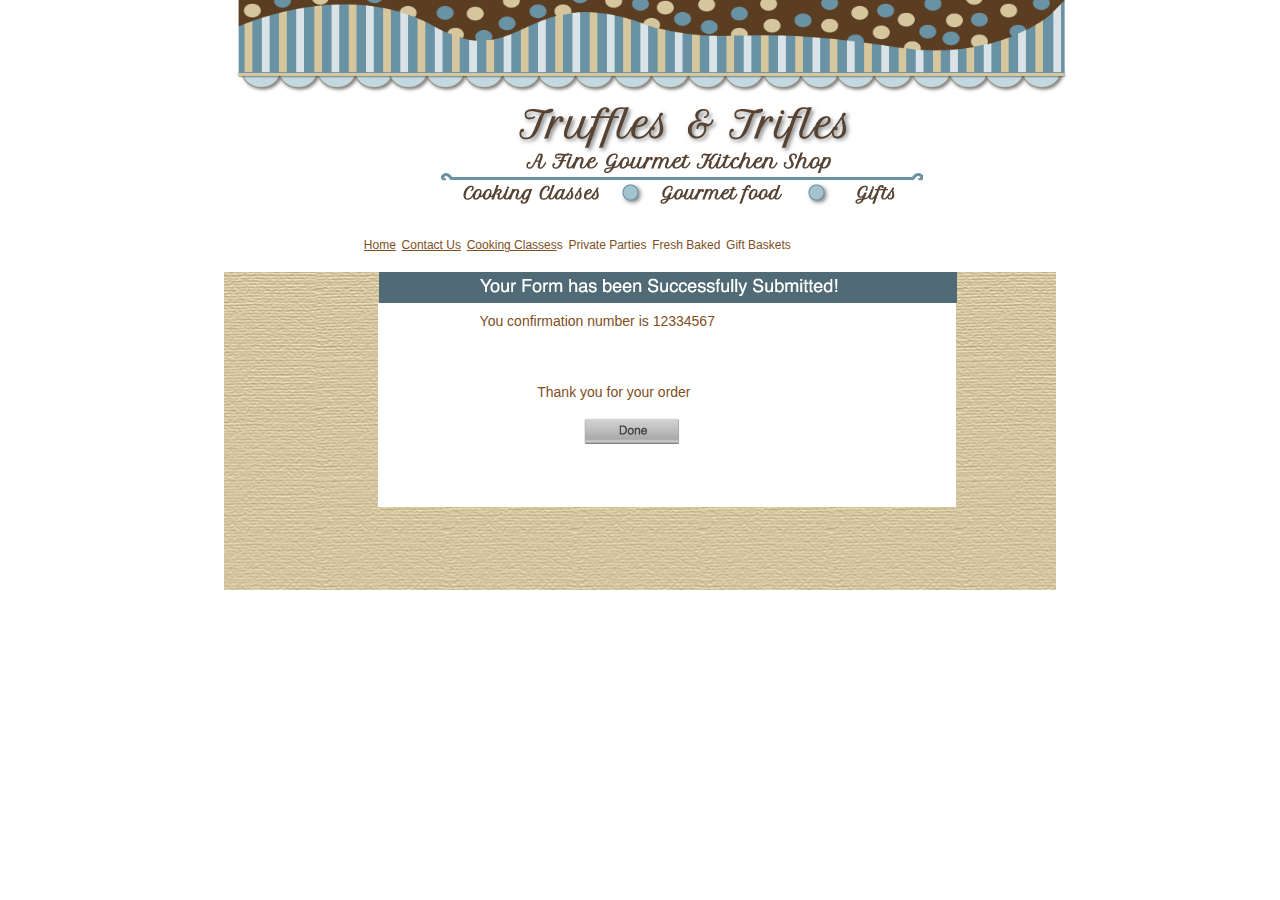
==== formpagefour.html @ ae6204e3 "upload pages" ====
<!doctype html>
<html lang="en">
<head>
<meta charset="UTF-8">
<title>Truffles and Trifles</title>
<meta content="cooking, school, orlando, gift, baskets, gourmet, classes, orlando, florida, FL, winter park, college park, gift baskets, holiday, business, culinary, corporate, team, spouse, menus, dessert, dinner" name="keywords">
<meta content="Truffles and Trifles offers gourmet cooking school classes and gift baskets for individuals, groups and corporate events in Orlando Forida." name="description">
<link href='http://fonts.googleapis.com/css?family=Petit+Formal+Script' rel='stylesheet' type='text/css'>
<link href="css/formspage4.css" rel="stylesheet" type="text/css">
</head>

<body>

<div class="container">
  <div class="header"><!--tried to put in but adds space above my top image <p>Truffles and Trifles</p>--><img src="images/newtop.png" width="960" height="94" alt="Top image">
    <!-- end .header --></div>

<div class="logo">
    <img src="images/logo.png" alt="logo">
  </div><!--end div class logo--> 

<nav><!--begin nav-->
    <ul>
     <li><a href="index.html">Home</a></li>
     <li><a href="contactus.html">Contact Us</a></li>
     <li><a href="cookingclasses.html">Cooking Classes</a>s</li>
     <li>Private Parties</li>
     <li>Fresh Baked</li>
     <li>Gift Baskets</li>
    </ul>
    </nav><!--end nav-->

<div class="content">
<div id="confirm">

<p>You confirmation number is 12334567</p>
<div id="thank">
<p>Thank you for your order</p>
</div>
<div id="done">
  <img src="images/donebutton.png" alt="Done" usemap="#Map">
  <map name="Map">
    <area shape="rect" coords="3,0,102,31" href="index.html" alt="Done">
  </map> 
  </div>
</div>



    
<!-- end .content --></div>

<!-- end .container --></div>
</body>
</html>
---- css/formspage4.css ----
@charset "UTF-8";
/*Colors  Dark logo #506B75 light brown #D5C69D darkbrown #7E4E24*/

body {
	background-color: #FFFFFF;
	margin: 0%;
	padding: 0%;
	color: #7E4E24;
	font-family: "Helvetica", Verdana, Arial, sans-serif;
	font-size: 100%;
	line-height: 1.4;
}


ul li {
	list-style: none;
	padding: 0%;
	margin: 0% 0.1875% 0% 0%;
	display: inline;
	font-family: Helvetica;
	color: #7E4E24;
	font-size: 0.75em;
	text-align:center;
}


h1, h2, h3, h4, h5, h6, p {
	margin-top: 0;
	padding-right: 0.1875%;
	padding-left: 0.1875%;
	font-family: "Helvetica";
	
}

h2 {
	font-size: 1.0em;
}

a img { 
	border: none;
	
}
img {
	max-width: 100%;
	
}


.header img {
	max-width: 100%;
	padding-right: 1.5%;
	padding-left: 1.40%;
	margin-top: 0;
	margin-bottom: 0;
}
.logo img {
	max-width: 100%;
	padding-top: 0.0625%;
	padding-left: 26.0%;
	
	
}

.header p {
	text-indent: -79.3571428571429%;
	margin: 0%;
	padding: 0%;
	
}
nav {
	
	background-color: #fff;
	padding-top: 2px;
	padding-left: 12%;
	
}

.header {
	background-color: #FFFFFF;
	margin: 0;
	padding: 0;
}

.logo {
	background-color: #FFFFFF;
	margin: 0%;
	padding: 0%;
}

a:link {
	color: #7E4E24;
	text-decoration: underline;
}
a:visited {
	color: #D5C69D;
	text-decoration: underline;
}
a:hover, a:active, a:focus { 
	text-decoration: none;
	color: #506B75;
}

.container {
	width: 65%;
	max-width: 1260px;
	min-width: 480px;
	background-color: #FFFFFF;
	margin: 0 auto;
	background-position: 0px 100px;
	-webkit-border-radius: 0.5em;
	-moz-border-radius: 0.5em;
	border-radius: 0.5em;
}
.content {
	background-image: url(../images/texturebackground.png);
	background-repeat: repeat-y;
	border-style: none;
	padding-left: 18.5%;
}
#confirm {
	background-image: url(../images/formpage4confirmation.png);
	background-repeat: no-repeat;
	padding-bottom: 20%;
}
#confirm p {
	font-size: 0.875em;
	padding-top: 6%;
	padding-left: 15%;
}
#done {
	padding-left: 30%;
}
#thank {
	padding-left: 10%;
}

.content ul, .content ol {
	padding: 0 15px 0px 40px;
}

 
@media screen and (min-width: 768px) and (max-width: 959px) {
.container{ background-color:#039;
	
}

.header img {
	max-width: 100%;
	padding-right: 1.5%;
	padding-left: 1.0%;
	margin-top: 0;
	margin-bottom: 0;
}

.logo img {
	max-width: 100%;
	padding-top: 0.0625%;
	padding-left: 15.0%;
}
.content {
	background-image: url(../images/texturebackground.png);
	background-repeat: repeat-y;
	border-style: none;
	padding-left: 10%;
	padding-right: 10%;	
}

nav {
	
	background-color: #fff;
	padding-top: 2px;
	padding-left: 3%;
	
}

	



}
	
/*Mobile landscape size to Tablet Portrait size (Devices and Browsers)*/
@media screen and (min-width: 480px) and (max-width: 767px) {

.container{
	background-color: #0C6;		
	
}


.header img {
	max-width: 100%;
	padding-right: 1.5%;
	padding-left: 0.065%;
	margin-top: 0;
	margin-bottom: 0;
}
.logo img {
	max-width: 100%;
	padding-top: 0.0625%;
	padding-left: 0.075%;
}
.content {
	background-image: url(../images/texturebackground.png);
	background-repeat: repeat-y;
	border-style: none;
	padding-left:5%;
	padding-right:5%;
	
}

nav {
	
	background-color: #fff;
	padding-top: 2px;
	padding-left: 2%;
	padding-right: 10%;
	
}
}


/*Mobile Portrait size to Mobile Landscape size (Devices and Browsers)*/
@media screen and (max-width: 479px) {
.container{
	background-color: #FC3;
}

.header img {
	max-width: 100%;
	padding-right: 1.5%;
	padding-left: 0.065%;
	margin-top: 0;
	margin-bottom: 0;
}
.logo img {
	max-width: 100%;
	padding-top: 0.0625%;
	padding-left: 0.075%;
}
.content {
	background-image: url(../images/texturebackground.png);
	background-repeat: repeat-y;
	border-style: none;
	padding-left:2%;
	padding-right:2%;
	
}

nav {
	
	background-color: #fff;
	padding-top: 2px;
	padding-left: 2%;
	padding-right: 10%;
	
}


}
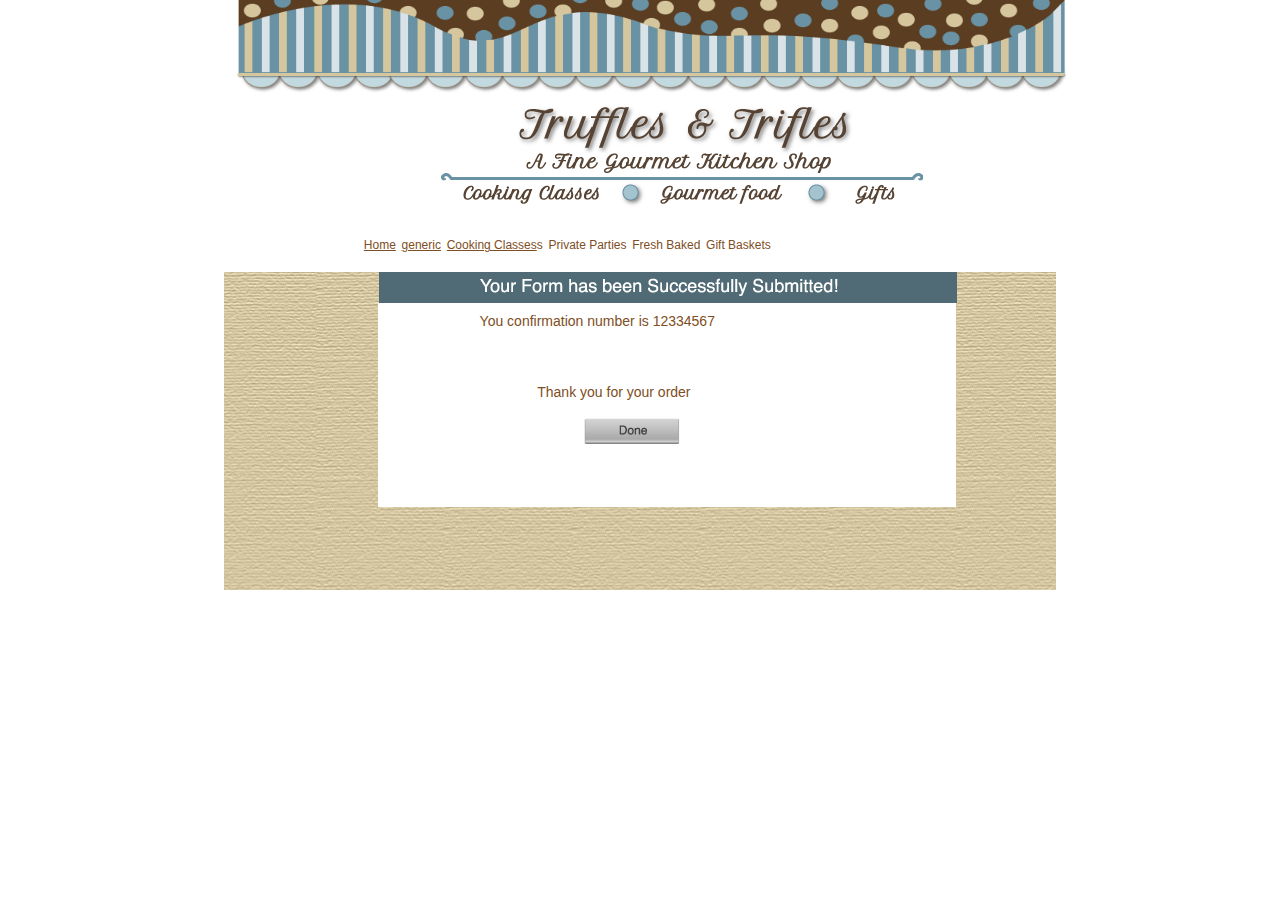
==== commit d766a6dd: "updated links" ====
--- a/formpagefour.html
+++ b/formpagefour.html
@@ -22,7 +22,7 @@
 <nav><!--begin nav-->
     <ul>
      <li><a href="index.html">Home</a></li>
-     <li><a href="contactus.html">Contact Us</a></li>
+     <li><a href="generic.html">generic</a></li>
      <li><a href="cookingclasses.html">Cooking Classes</a>s</li>
      <li>Private Parties</li>
      <li>Fresh Baked</li>
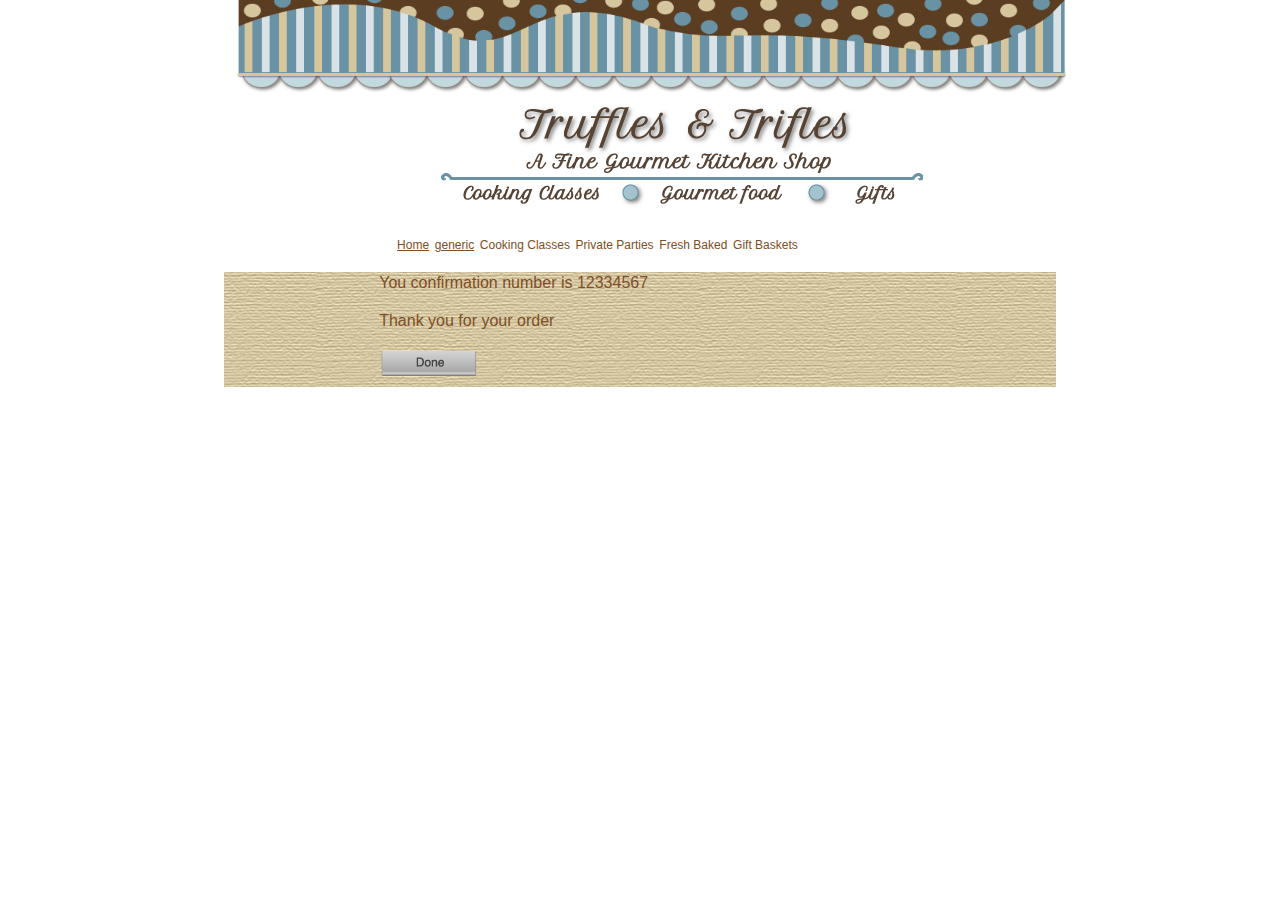
==== commit e0d56f1e: "changed css sheets" ====
--- a/formpagefour.html
+++ b/formpagefour.html
@@ -6,7 +6,7 @@
 <meta content="cooking, school, orlando, gift, baskets, gourmet, classes, orlando, florida, FL, winter park, college park, gift baskets, holiday, business, culinary, corporate, team, spouse, menus, dessert, dinner" name="keywords">
 <meta content="Truffles and Trifles offers gourmet cooking school classes and gift baskets for individuals, groups and corporate events in Orlando Forida." name="description">
 <link href='http://fonts.googleapis.com/css?family=Petit+Formal+Script' rel='stylesheet' type='text/css'>
-<link href="css/formspage4.css" rel="stylesheet" type="text/css">
+<link href="css/forms.css" rel="stylesheet" type="text/css">
 </head>
 
 <body>
@@ -15,20 +15,19 @@
   <div class="header"><!--tried to put in but adds space above my top image <p>Truffles and Trifles</p>--><img src="images/newtop.png" width="960" height="94" alt="Top image">
     <!-- end .header --></div>
 
-<div class="logo">
-    <img src="images/logo.png" alt="logo">
+<div class="logo"> <a href="index.html"><img src="images/logo.png" alt="logo"></a>
   </div><!--end div class logo--> 
 
 <nav><!--begin nav-->
     <ul>
      <li><a href="index.html">Home</a></li>
      <li><a href="generic.html">generic</a></li>
-     <li><a href="cookingclasses.html">Cooking Classes</a>s</li>
+     <li>Cooking Classes</li>
      <li>Private Parties</li>
      <li>Fresh Baked</li>
      <li>Gift Baskets</li>
     </ul>
-    </nav><!--end nav-->
+  </nav><!--end nav-->
 
 <div class="content">
 <div id="confirm">
@@ -43,10 +42,7 @@
     <area shape="rect" coords="3,0,102,31" href="index.html" alt="Done">
   </map> 
   </div>
-</div>
-
-
-
+  </div>
     
 <!-- end .content --></div>
 
--- a/css/forms.css
+++ b/css/forms.css
@@ -0,0 +1,256 @@
+@charset "UTF-8";
+/*Colors  Dark logo #506B75 light brown #D5C69D darkbrown #7E4E24*/
+
+body {
+	background-color: #FFFFFF;
+	margin: 0%;
+	padding: 0%;
+	color: #7E4E24;
+	font-family: "Helvetica", Verdana, Arial, sans-serif;
+	font-size: 100%;
+	line-height: 1.4;
+}
+
+
+ul li {
+	list-style: none;
+	padding: 0%;
+	margin: 0% 0.1875% 0% 0%;
+	display: inline;
+	font-family: Helvetica;
+	color: #7E4E24;
+	font-size: 0.75em;
+}
+
+
+h1, h2, h3, h4, h5, h6, p {
+	margin-top: 0;
+	padding-right: 0.1875%;
+	padding-left: 0.1875%;
+	font-family: "Helvetica";
+	
+}
+
+h2 {
+	font-size: 1.0em;
+}
+
+a img { 
+	border: none;
+	
+}
+img {
+	max-width: 100%;
+	
+}
+
+
+.header img {
+	max-width: 100%;
+	padding-right: 1.5%;
+	padding-left: 1.40%;
+	margin-top: 0;
+	margin-bottom: 0;
+}
+.logo img {
+	max-width: 100%;
+	padding-top: 0.0625%;
+	padding-left: 26.0%;
+	
+	
+}
+
+
+.header p {
+	text-indent: -79.3571428571429%;
+	margin: 0%;
+	padding: 0%;
+	
+}
+nav {
+	padding-left: 16.0%;
+	background-color: #fff;
+	padding-top: 2px;
+	
+}
+
+.header {
+	background-color: #FFFFFF;
+	margin: 0;
+	padding: 0;
+}
+
+.logo {
+	background-color: #FFFFFF;
+	margin: 0%;
+	padding: 0%;
+}
+
+
+a:link {
+	color: #7E4E24;
+	text-decoration: underline;
+}
+a:visited {
+	color: #D5C69D;
+	text-decoration: underline;
+}
+a:hover, a:active, a:focus { 
+	text-decoration: none;
+	color: #506B75;
+}
+
+
+.container {
+	width: 65%;
+	max-width: 1260px;
+	min-width: 480px;
+	background-color: #FFFFFF;
+	margin: 0 auto;
+	background-position: 0px 100px;
+	-webkit-border-radius: 0.5em;
+	-moz-border-radius: 0.5em;
+	border-radius: 0.5em;
+
+}
+#step1 {
+	padding-top: 2%;
+}
+
+
+.content {
+	background-image: url(../images/texturebackground.png);
+	background-repeat: repeat-y;
+	border-style: none;
+	padding-left: 18.5%;
+}
+label {
+	font-size: 0.625em;
+	color: #D5C69D;
+}
+.container .content form {
+	padding-left: 28%;
+	padding-top: 2%;
+}
+legend {
+	color: #FFF;
+	padding-left: 2%;
+	background-image: url(../images/step1background.png);
+	background-repeat: no-repeat;
+	 
+}
+.content form {
+	background-image: url(../images/bluebackdropstep3.png);
+	background-repeat: no-repeat;
+	padding-left: 5%;
+}
+
+
+.content ul, .content ol {
+	padding: 0 15px 0px 40px;
+}
+ 
+
+.contact {
+	text-align: center;
+	background-position: 2px;
+}
+form p {
+	font-size: 0.625em;
+	color: #D5C69D;
+}
+
+@media screen and (min-width: 768px) and (max-width: 959px) {
+/*.container{ background-color:#039;
+	
+}
+*/
+.header img {
+	max-width: 100%;
+	padding-right: 1.5%;
+	padding-left: 1.0%;
+	margin-top: 0;
+	margin-bottom: 0;
+}
+.content fieldset {
+}
+.logo img {
+	max-width: 100%;
+	padding-top: 0.0625%;
+	padding-left: 15.0%;
+}
+.content {
+	background-image: url(../images/texturebackground.png);
+	background-repeat: no-repeat;
+	border-style: none;
+	padding-left:5%;
+	padding-right:5%;
+	
+}
+
+}
+	
+/*Mobile landscape size to Tablet Portrait size (Devices and Browsers)*/
+@media screen and (min-width: 480px) and (max-width: 767px) {
+/*.container{
+	background-color: #0C6;	
+	
+	
+}
+*/
+
+.header img {
+	max-width: 100%;
+	padding-right: 1.5%;
+	padding-left: 0.065%;
+	margin-top: 0;
+	margin-bottom: 0;
+}
+.logo img {
+	max-width: 100%;
+	padding-top: 0.0625%;
+	padding-left: 0.075%;
+}
+.content {
+	background-image: url(../images/texturebackground.png);
+	background-repeat: no-repeat;
+	border-style: none;
+	padding-left:5%;
+	padding-right:5%;
+	
+}
+
+
+}
+
+/*Mobile Portrait size to Mobile Landscape size (Devices and Browsers)*/
+@media screen and (max-width: 479px) {
+/*.container{
+	background-color: #FC3;
+}
+*/
+.header img {
+	max-width: 100%;
+	padding-right: 1.5%;
+	padding-left: 0.065%;
+	margin-top: 0;
+	margin-bottom: 0;
+}
+.logo img {
+	max-width: 100%;
+	padding-top: 0.0625%;
+	padding-left: 0.075%;
+}
+.content {
+	background-image: url(../images/texturebackground.png);
+	background-repeat: no-repeat;
+	border-style: none;
+	padding-left:2%;
+	padding-right:2%;
+	
+}
+
+
+}
+
+	
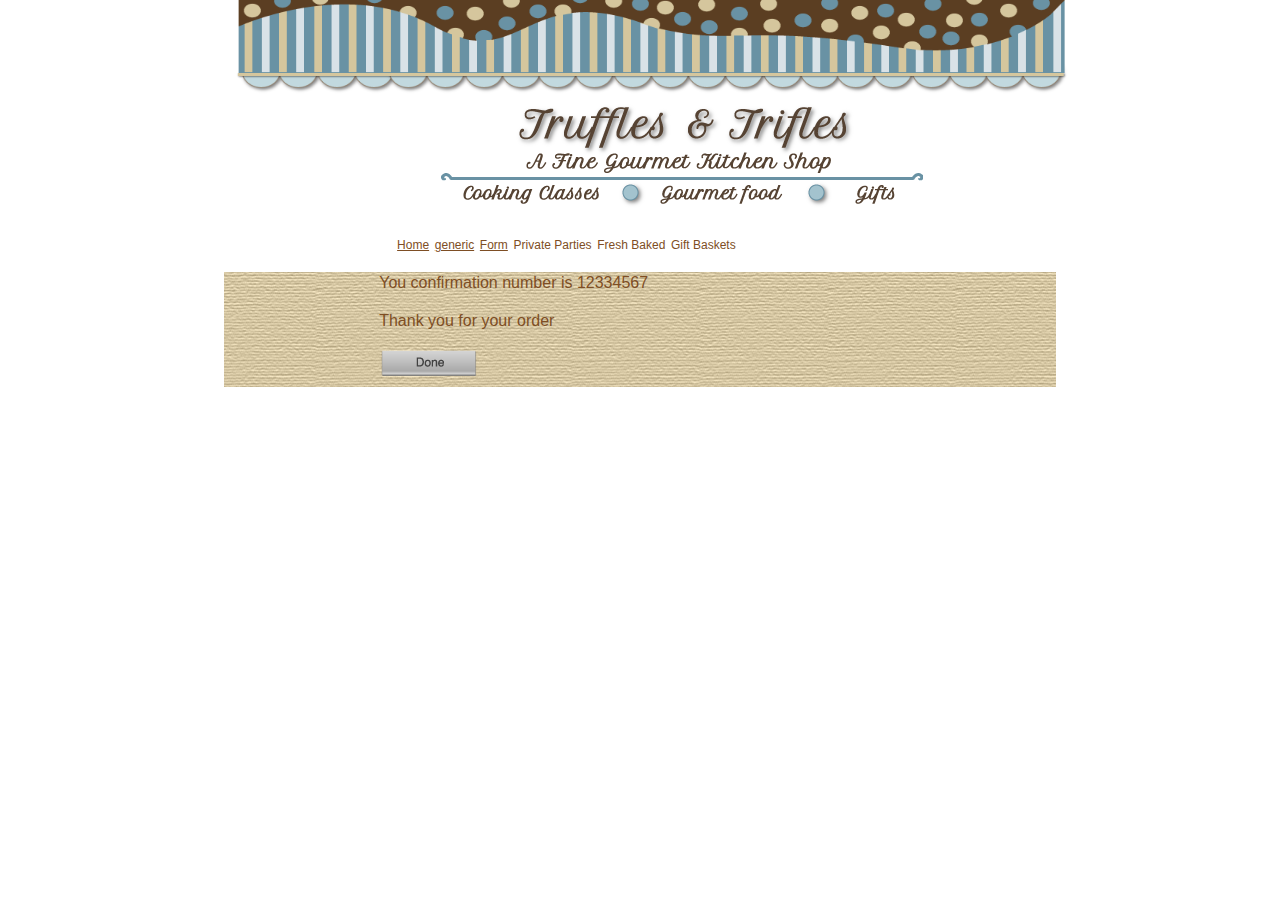
==== commit 5cd0225b: "updated links" ====
--- a/formpagefour.html
+++ b/formpagefour.html
@@ -22,7 +22,7 @@
     <ul>
      <li><a href="index.html">Home</a></li>
      <li><a href="generic.html">generic</a></li>
-     <li>Cooking Classes</li>
+     <li><a href="formpageone.html">Form</a></li>
      <li>Private Parties</li>
      <li>Fresh Baked</li>
      <li>Gift Baskets</li>
